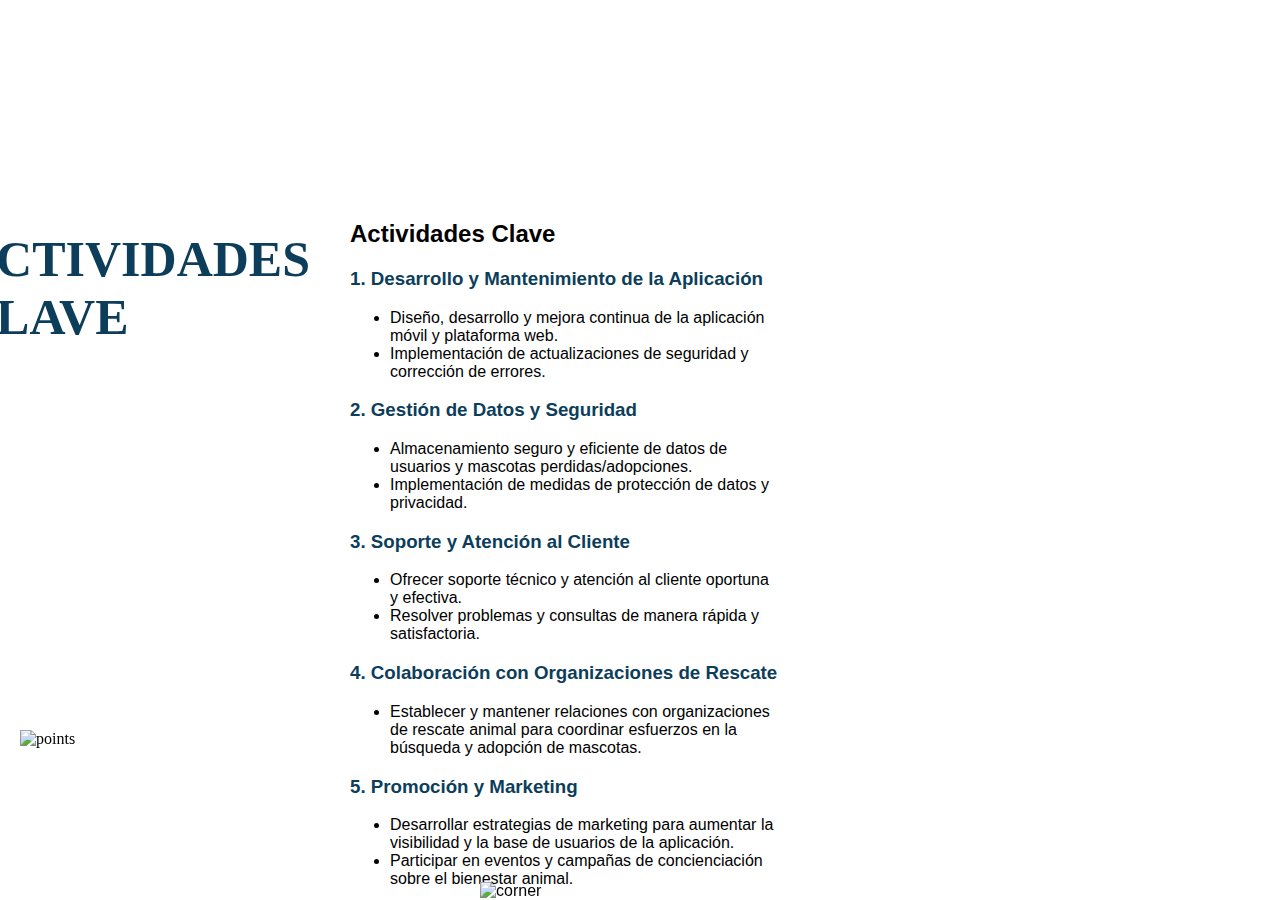
==== templates/actividadesClave.html @ 9aaf4ad7 "arreglando margin" ====
<!DOCTYPE html>
<html lang="en">
<head>
    <meta charset="UTF-8">
    <meta name="viewport" content="width=device-width, initial-scale=1.0">
    <title>Fuentes de ingreso</title>
    <link rel="stylesheet" href="../style/styles.css" />
</head>
<body>
    <main>
        <div class="container">
            <div class="title-relaciones">
                <h1>ACTIVIDADES<br>CLAVE</h1>
                <img class="points-image" src="../Assets/images/points.jpg" alt="points">                
            </div>
            <div class="content">
                <div class="content-clave">
                    <h2>Actividades Clave</h2>
                
                    <h3>1. Desarrollo y Mantenimiento de la Aplicación</h3>
                    <ul>
                        <li>Diseño, desarrollo y mejora continua de la aplicación móvil y plataforma web.</li>
                        <li>Implementación de actualizaciones de seguridad y corrección de errores.</li>
                    </ul>
                
                    <h3>2. Gestión de Datos y Seguridad</h3>
                    <ul>
                        <li>Almacenamiento seguro y eficiente de datos de usuarios y mascotas perdidas/adopciones.</li>
                        <li>Implementación de medidas de protección de datos y privacidad.</li>
                    </ul>
                
                    <h3>3. Soporte y Atención al Cliente</h3>
                    <ul>
                        <li>Ofrecer soporte técnico y atención al cliente oportuna y efectiva.</li>
                        <li>Resolver problemas y consultas de manera rápida y satisfactoria.</li>
                    </ul>
                
                    <h3>4. Colaboración con Organizaciones de Rescate</h3>
                    <ul>
                        <li>Establecer y mantener relaciones con organizaciones de rescate animal para coordinar esfuerzos en la búsqueda y adopción de mascotas.</li>
                    </ul>
                
                    <h3>5. Promoción y Marketing</h3>
                    <ul>
                        <li>Desarrollar estrategias de marketing para aumentar la visibilidad y la base de usuarios de la aplicación.</li>
                        <li>Participar en eventos y campañas de concienciación sobre el bienestar animal.</li>
                    </ul>
                </div>
                
                
            </div>
        </div>
    </main>
    <div class="corner">
        <img class="corner-image" src="../Assets/images/item.png" alt="corner">
    </div>

</body>

</html>
---- style/styles.css ----
@font-face {
  font-family: 'Repo';
  src: url(Assets/fonts/Repo.otf) format('truetype');
}

body {
  font-family: 'Repo', sans-serif;
  margin: 0%;
}
.title{
  font-family: 'Repo';
  margin-top: -70px;
  margin-left: -500px;
  padding-right: 200px;
}

.title-relaciones{
  font-family: 'Repo';
  margin-top: -70px;
  margin-left: -600px;
}

.container{
  display: flex;
  gap: 0px;
  margin-top: 0px;
  padding-top: 50px;
}

.containerSegundario{
  display: flex;
  gap: 80px;
  margin-top: -50px;
  padding-top: 20px;
}

.content{
    display: block;
    height: 550px;
    width: 470px;
}

h1{
  color: #0C3E5B;
  margin-top: 100px;
  margin-left: 60px;
  font-size: 50px;
  margin-bottom: 0px;
  font-weight: bold;
}



.points-image {
  position: fixed; /* Fija la posición de la imagen */
  bottom: 0; /* La posiciona en la parte inferior */
  left: 0; /* La posiciona en el lado izquierdo */
  width: 150px; /* Ajusta el ancho de la imagen según sea necesario */
  height: 150px; /* Ajusta la altura de la imagen según sea necesario */
  margin: 20px; /* Ajusta el margen según sea necesario */
  z-index: 999; /* Asegura que la imagen esté por encima de otros elementos */
}

.points-imageSC{
  bottom:500; /* La posiciona en la parte inferior */
  left: -5000; /* La posiciona en el lado izquierdo */
  width: 150px; /* Ajusta el ancho de la imagen según sea necesario */
  height: 150px; /* Ajusta la altura de la imagen según sea necesario */
  margin: 20px; /* Ajusta el margen según sea necesario */
  z-index: 999; /* Asegura que la imagen esté por encima de otros elementos */
}


.corner{
  display: flex;
  justify-content: flex-end;
  vertical-align: bottom;
}
.corner-image{
  width: 800px;
  position: fixed;
  bottom: 0; /* Colocar en la parte inferior */
  right: 0; /* Colocar en el lado derecho */
  margin: 0; /* Eliminar márgenes */
  padding: 0; /* Eliminar relleno */
}

.btn-53,
.btn-53 *,
.btn-53 :after,
.btn-53 :before,
.btn-53:after,
.btn-53:before {
border: 0 solid;
box-sizing: border-box;
}

.btn-53 {
-webkit-tap-highlight-color: transparent;
-webkit-appearance: button;
background-color: #0C3E5B;
background-image: none;
color: #fff;
cursor: pointer;
font-family: ui-sans-serif, system-ui, -apple-system, BlinkMacSystemFont,
  Segoe UI, Roboto, Helvetica Neue, Arial, Noto Sans, sans-serif,
  Apple Color Emoji, Segoe UI Emoji, Segoe UI Symbol, Noto Color Emoji;
font-size: 70%;
line-height: 1.5px;
margin: 0;
-webkit-mask-image: -webkit-radial-gradient(#000, #fff); 
width: 120px;
height: 50px;
padding: 0%;
margin: 0;
}

.btn-53:disabled {
cursor: default;
}

.btn-53:-moz-focusring {
outline: auto;
}

.btn-53 svg {
display: block;
vertical-align: middle;
}

.btn-53 [hidden] {
display: none;
}


.btn-53 {
border: 1px solid;
border-radius: 999px;
box-sizing: border-box;
display: block;
font-weight: 600;
overflow: hidden;
padding:20px;
position: relative;
text-transform: uppercase;

}

.btn-53 .original {
background: #2aa2b8;
color: #fff;
display: grid;
inset: 0;
place-content: center;
position: absolute;
transition: transform 0.2s cubic-bezier(0.87, 0, 0.13, 1);
}

.btn-53:hover .original {
transform: translateY(100%);
}

.btn-53 .letters {
display: inline-flex;
}

.btn-53 span {
opacity: 0;
transform: translateY(-15px);
transition: transform 0.2s cubic-bezier(0.87, 0, 0.13, 1), opacity 0.2s;
}

.btn-53 span:nth-child(2n) {
transform: translateY(15px);
}

.btn-53:hover span {
opacity: 1;
transform: translateY(0);
}

.btn-53:hover span:nth-child(2) {
transition-delay: 0.1s;
}

.btn-53:hover span:nth-child(3) {
transition-delay: 0.2s;
}

.btn-53:hover span:nth-child(4) {
transition-delay: 0.3s;
}

.btn-53:hover span:nth-child(5) {
transition-delay: 0.4s;
}

.btn-53:hover span:nth-child(6) {
transition-delay: 0.5s;
}

.btn-53 {
   
    top: -290px; /* Ajusta la distancia desde la parte superior de la ventana */
    left: -1215px; /* Ajusta la distancia desde el borde izquierdo de la ventana */
    margin: 0; /* Elimina cualquier margen existente */
  }


.botonback{
  text-align: center;
}

  .contentSC{
    display: auto;
    margin: -80px 50px;
    right: 10px;
    text-align: justify;
    z-index: 9999; /*se usa para asegurarse que este por encima de otros elementos*/
  }

h3{
  color: #0C3E5B;
}

  .imagenSC{
    height: 300px; /* Establece la altura de la imagen en 150px */
    position: relative; /* Posiciona la imagen de forma absoluta */
    left: 50%; /* La mueve hacia la mitad del contenedor horizontalmente */
    transform: translateX(-50%); /* Centra la imagen respecto a su propio tamaño */
    top: 50px /* Desplaza la imagen hacia abajo 50px desde la parte superior */
  }

.contentAC{
  display: auto;
  margin: 50px 50px;
  right: 10px;
  text-align: justify;
  z-index: 9999; /*se usa para asegurarse que este por encima de otros elementos*/
}

.imagenAC{
  height: 300px; /* Establece la altura de la imagen en 150px */
  position: relative; /* Posiciona la imagen de forma absoluta */
  left: 70%; /* La mueve hacia la mitad del contenedor horizontalmente */
  transform: translateX(-50%); /* Centra la imagen respecto a su propio tamaño */
  top: 200px /* Desplaza la imagen hacia abajo 50px desde la parte superior */
}

/*.contentEc {
  text-align: justify;
  margin: 20px;
  padding: 20px;
} */

.costos {
  display: block;
  margin-left: 180px;
}


body {
  font-family: Arial, sans-serif;
  display: flex;
  justify-content: center;
  align-items: center;
  height: 100vh;
  margin: 0;
}

.grid-container {
  width: 650px;
  height: 580px;
  display: grid;
  grid-template-columns: repeat(3, 1fr); /* Define 3 columns with equal width */
  gap: 10px; /* Add spacing between grid items */
  padding: 10px;
  background-color: #f0f0f0;
  border-radius: 8px;
  box-shadow: 0 4px 8px rgba(0, 0, 0, 0.1);
  margin-top: -50PX;
  box-shadow: 0 4px 8px rgba(0, 0, 0, 0.1);
  text-decoration: none;
  color: #000;
  font-size: 25px;
  font-weight:600;
}

.grid-item {
  font-family: Repo;
  padding: 20px;
  background-color: #ffffff;
  border-radius: 4px;
  box-shadow: 0 2px 4px rgba(0, 0, 0, 0.1);
  text-align: center;
  transition: color 0.3s ease; /* Transición suave solo para el color */
  position: relative;
  height: 140px;
}
.grid-item:hover {
  transform: translateY(-5px); /* Desplazar hacia arriba al pasar el cursor */
  box-shadow: 0 6px 12px rgba(0, 0, 0, 0.15); /* Aumentar sombra en hover */
  color: #000000; /* Cambiar color del texto al pasar el cursor */
  background-color: #64cdd19a; /* Cambiar color de fondo al pasar el cursor */
}
a {
  text-decoration: none;
  
}
a:link{
  color: #1e1e1e;
}
a:visited{
  color: #232222;
}
.grid-heart{
  margin-bottom: 0px;
  width: 80px;
  height: auto;
}
.grid-tools-icon{
  margin-bottom: 0px;
  width: 50px;
  height: auto;
  margin-top: 15px;
}
.grid-resourses{
  margin-bottom: 0px;
  width: 70px;
  height: auto;
}
.grid-clients{
  margin-bottom: 0px;
  margin-top: 6px;
  width: 70px;
  height: auto;
}
.grid-box{
  margin-bottom: 0px;
  width: 85px;
  height: auto;
  margin-left: -10px;
}
.grid-truck{
  margin-bottom: 0px;
  width: 70px;
  height: auto;
  margin-top: 25px;
}
.grid-taxes{
  margin-bottom: 0px;
  width: 50px;
  height: auto;
  margin-top: 15px;
}
.grid-income{
  margin-bottom: 0px;
  width: 70px;
  height: auto;
}
.grid-hands{
  margin-bottom: 0px;
  width: 70px;
  height: auto;
}

.titleSC{
  font-family: 'Repo';
  margin-top: 500px;
  margin-left: -20px;
  padding-right: 0px;
}

.titleAC{
  font-family: 'Repo';
  margin-top: 90px;
  margin-left: -20px;
  padding-right: 0px;
}
.containerSegundarioAC{
  display: flex;
  gap: 150px;
  margin-top: -200px;
  padding-top: 20px;
}


.titleRC{
  font-family: 'Repo';
  margin-top: 400px;
margin-left: -20px;
padding-right: 0px;
}

.contentEC{
  display: block;
  margin: 600px 0px -150px 100px;
  right: 10px;
  text-align: justify;
  z-index: 9999; /*se usa para asegurarse que este por encima de otros elementos*/
}

.titleEC{
  font-family: 'Repo';
  margin-top: 510px;
  margin-left: -20px;
  padding-right: 0px;
}

.estructuraCostosimg {
  height: 350px;
  margin-top: -10px;
  margin-left: 40px;
}


.contentPV{
  display: block;
  margin: 90px 0px -150px 135px;
  right: 10px;
  text-align: justify;
  z-index: 9999; /*se usa para asegurarse que este por encima de otros elementos*/
}

.titlePV{
  font-family: 'Repo';
  margin-top: 0px;
  margin-left: -20px;
  padding-right: 0px;
}

.propuestaValorImg {
  height: 250px;
  margin-top: 40px;
  margin-left: 80px;
}

.content-clave,
.content-ingresos,
.content-relaciones {
  margin-left: 40px;
}
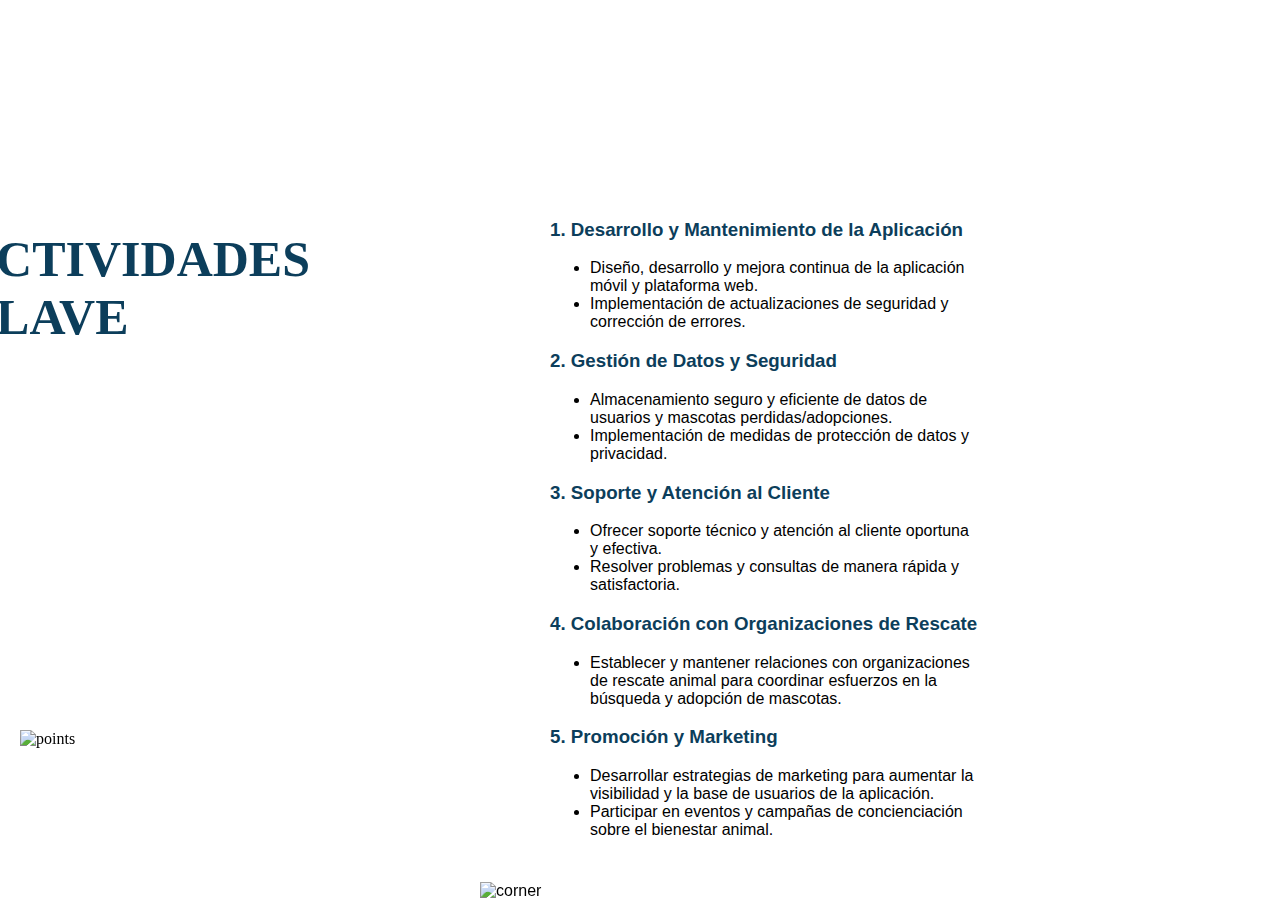
==== commit f327b99f: "puliendo errores" ====
--- a/templates/actividadesClave.html
+++ b/templates/actividadesClave.html
@@ -3,7 +3,7 @@
 <head>
     <meta charset="UTF-8">
     <meta name="viewport" content="width=device-width, initial-scale=1.0">
-    <title>Fuentes de ingreso</title>
+    <title>Actividades Clave</title>
     <link rel="stylesheet" href="../style/styles.css" />
 </head>
 <body>
@@ -15,8 +15,6 @@
             </div>
             <div class="content">
                 <div class="content-clave">
-                    <h2>Actividades Clave</h2>
-                
                     <h3>1. Desarrollo y Mantenimiento de la Aplicación</h3>
                     <ul>
                         <li>Diseño, desarrollo y mejora continua de la aplicación móvil y plataforma web.</li>
--- a/style/styles.css
+++ b/style/styles.css
@@ -439,4 +439,9 @@
 .content-ingresos,
 .content-relaciones {
   margin-left: 40px;
+  margin-right: -200px;
+  padding-left: 200px;
+}
+.content-relaciones h2{
+  color: #0C3E5B;
 }